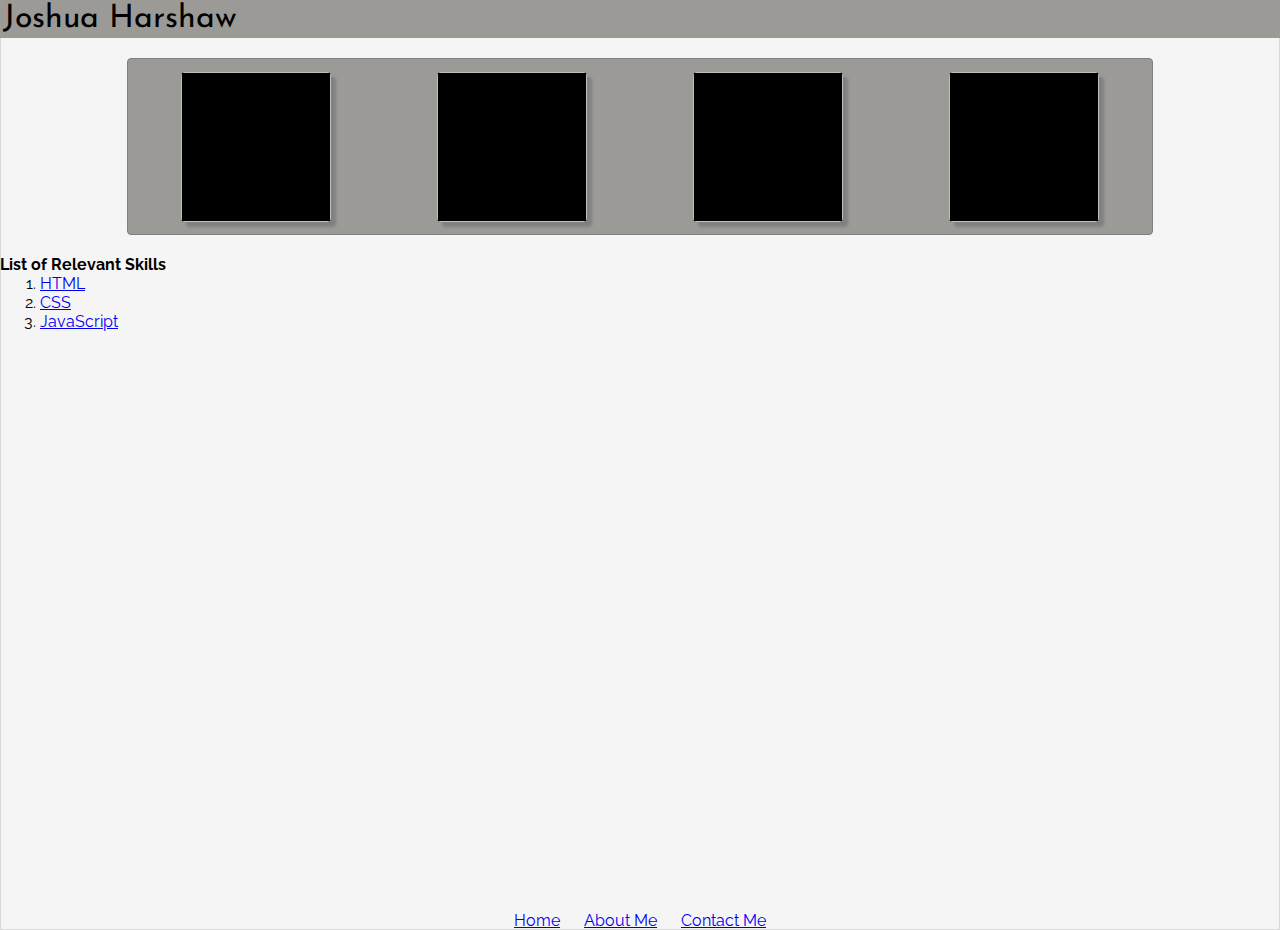
==== GC Deliverable 1/index.html @ 206544d1 "Initial Commit. Finished or nearly finished iterations." ====
<!DOCTYPE html>
<html>
<head>
	<title>Joshua Harshaw</title>
	<link href="https://fonts.googleapis.com/css?family=Josefin+Sans|Raleway" rel="stylesheet">
	<link rel="stylesheet" type="text/css" href="./css/index.css">
	<link rel="stylesheet" type="text/css" href="./css/common.css">
</head>

<body class="main-container">


<img id="background-img" src='#'>

<header>Joshua Harshaw</header>


<div id="gallery">
  <img class="gallery-img" href="#">
  <img class="gallery-img" href="#">
  <img class="gallery-img" href="#">
  <img class="gallery-img" href="#">
</div>

<div id="skills-list">
  <h4>List of Relevant Skills</h4>
  <ol>
    <li><a href="http://html.com/">HTML</a> </li>
    <li><a href="http://www.w3.org/Style/CSS/Overview.en.html">CSS</a> </li>
    <li><a href="https://en.wikipedia.org/wiki/JavaScript">JavaScript</a> </li>
  </ol>
</div>

<footer>
	<div id="links">	
		<a href="index.html">Home</a>
		<a href="about.html">About Me</a>
		<a href="contact.html">Contact Me</a>
		
	</div>
</footer>

</body>
</html>



<!-- 

TO-DO
1. Upload Project to GitHub. 

 -->
---- GC Deliverable 1/css/index.css ----
/*Image Gallery*/
#gallery {
  background-color:#9c9a97;
  width:80%;
  height:175px;
  margin:20px auto;
  display:flex;
  justify-content:space-around;
  border:1px solid gray;
  border-radius: 4px;
}

.gallery-img {
  width:150px;
  height:150px;
  background-color:black;
  margin-top:12.5px;
  box-shadow: 5px 5px 3px gray;
  border-radius: 4px;
}


/* Footer */
footer {
	width: 100%;
	position: absolute;
	bottom: 0px;
	display:flex;
  justify-content:space-around;
}

#links {
	margin: 0px auto;
}

#links a {
	margin: 5px 10px;
}
---- GC Deliverable 1/css/common.css ----
* {
margin: 0;
}

.main-container {
  position: relative;
}

#background-img {
    background-color:#f0f0f0;
    content: ' ';
    display: block;
    position: absolute;
    left: 0px;
    top: 0px;
    width: 100%;
    height: 100%;
    z-index: -1;
    opacity: 0.6;
}

body {
  font-family: 'Raleway', sans-serif;
  height: 930px;
}

header {
  background-color: #9c9a97;
  font-family: 'Josefin Sans', sans-serif;
  font-size: 2em;
  padding: 3px;
}
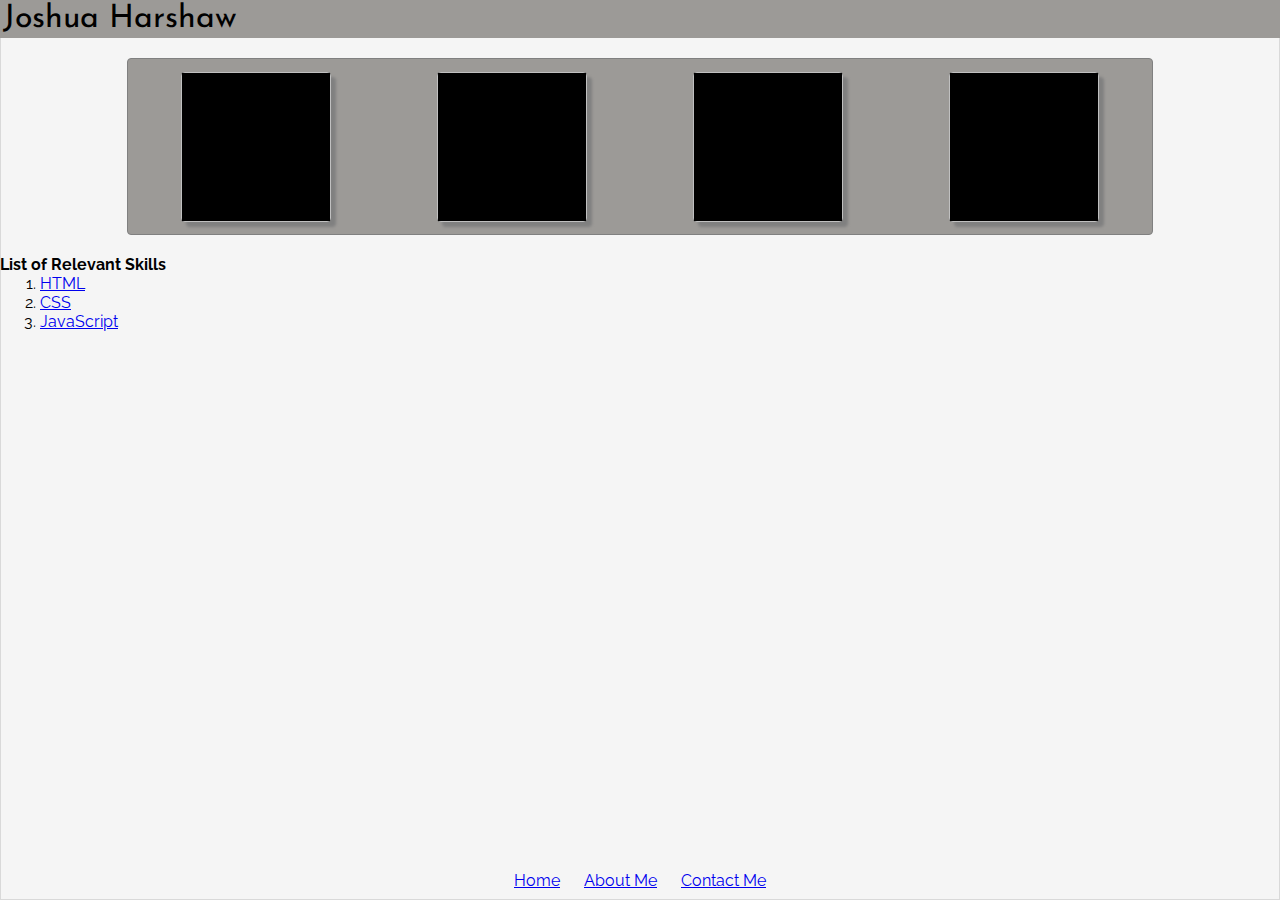
==== commit 10bd4d6b: "Final changes and tweaks." ====
--- a/GC Deliverable 1/index.html
+++ b/GC Deliverable 1/index.html
@@ -41,13 +41,4 @@
 </footer>
 
 </body>
-</html>
-
-
-
-<!-- 
-
-TO-DO
-1. Upload Project to GitHub. 
-
- -->+</html>--- a/GC Deliverable 1/css/index.css
+++ b/GC Deliverable 1/css/index.css
@@ -19,21 +19,3 @@
   box-shadow: 5px 5px 3px gray;
   border-radius: 4px;
 }
-
-
-/* Footer */
-footer {
-	width: 100%;
-	position: absolute;
-	bottom: 0px;
-	display:flex;
-  justify-content:space-around;
-}
-
-#links {
-	margin: 0px auto;
-}
-
-#links a {
-	margin: 5px 10px;
-}--- a/GC Deliverable 1/css/common.css
+++ b/GC Deliverable 1/css/common.css
@@ -1,7 +1,13 @@
+/* Resets and Resizes */
 * {
 margin: 0;
 }
 
+html,body {
+  height: 100%;
+}
+
+/* Main Container and Background Color*/
 .main-container {
   position: relative;
 }
@@ -21,7 +27,6 @@
 
 body {
   font-family: 'Raleway', sans-serif;
-  height: 930px;
 }
 
 header {
@@ -30,3 +35,20 @@
   font-size: 2em;
   padding: 3px;
 }
+
+/* Footer */
+footer {
+  width: 100%;
+  position: absolute;
+  bottom: 10px;
+  display:flex;
+  justify-content:space-around;
+}
+
+#links {
+  margin: 0px auto;
+}
+
+#links a {
+  margin: 5px 10px;
+}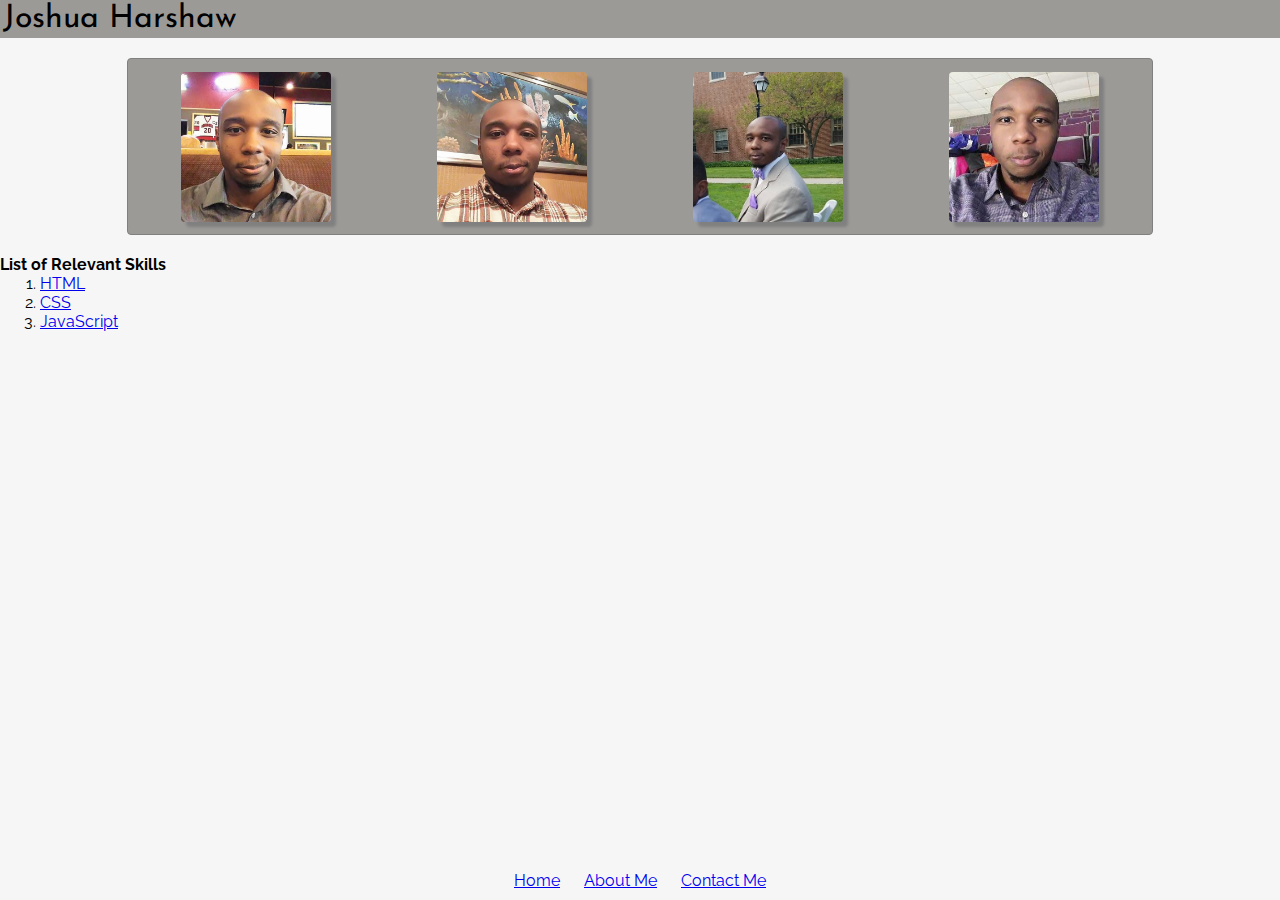
==== commit 70a701c5: "Changes based on initial feedback." ====
--- a/GC Deliverable 1/index.html
+++ b/GC Deliverable 1/index.html
@@ -9,36 +9,32 @@
 
 <body class="main-container">
 
-
-<img id="background-img" src='#'>
-
-<header>Joshua Harshaw</header>
+	<header>Joshua Harshaw</header>
 
 
-<div id="gallery">
-  <img class="gallery-img" href="#">
-  <img class="gallery-img" href="#">
-  <img class="gallery-img" href="#">
-  <img class="gallery-img" href="#">
-</div>
+	<div id="gallery">
+	  <img class="gallery-img" src="./img/harshaw1.jpg">
+	  <img class="gallery-img" src="./img/harshaw2.jpg">
+	  <img class="gallery-img" src="./img/harshaw3.jpg">
+	  <img class="gallery-img" src="./img/harshaw4.jpg">
+	</div>
 
-<div id="skills-list">
-  <h4>List of Relevant Skills</h4>
-  <ol>
-    <li><a href="http://html.com/">HTML</a> </li>
-    <li><a href="http://www.w3.org/Style/CSS/Overview.en.html">CSS</a> </li>
-    <li><a href="https://en.wikipedia.org/wiki/JavaScript">JavaScript</a> </li>
-  </ol>
-</div>
+	<div id="skills-list">
+	  <h4>List of Relevant Skills</h4>
+	  <ol>
+	    <li><a href="http://html.com/">HTML</a> </li>
+	    <li><a href="http://www.w3.org/Style/CSS/Overview.en.html">CSS</a> </li>
+	    <li><a href="https://en.wikipedia.org/wiki/JavaScript">JavaScript</a> </li>
+	  </ol>
+	</div>
 
-<footer>
-	<div id="links">	
-		<a href="index.html">Home</a>
-		<a href="about.html">About Me</a>
-		<a href="contact.html">Contact Me</a>
-		
-	</div>
-</footer>
+	<footer>
+		<div id="links">	
+			<a href="index.html">Home</a>
+			<a href="about.html">About Me</a>
+			<a href="contact.html">Contact Me</a>	
+		</div>
+	</footer>
 
 </body>
 </html>--- a/GC Deliverable 1/css/common.css
+++ b/GC Deliverable 1/css/common.css
@@ -7,22 +7,14 @@
   height: 100%;
 }
 
+body {
+    background-color: rgba(240, 240, 240, 0.6);
+}
+
+
 /* Main Container and Background Color*/
 .main-container {
   position: relative;
-}
-
-#background-img {
-    background-color:#f0f0f0;
-    content: ' ';
-    display: block;
-    position: absolute;
-    left: 0px;
-    top: 0px;
-    width: 100%;
-    height: 100%;
-    z-index: -1;
-    opacity: 0.6;
 }
 
 body {
